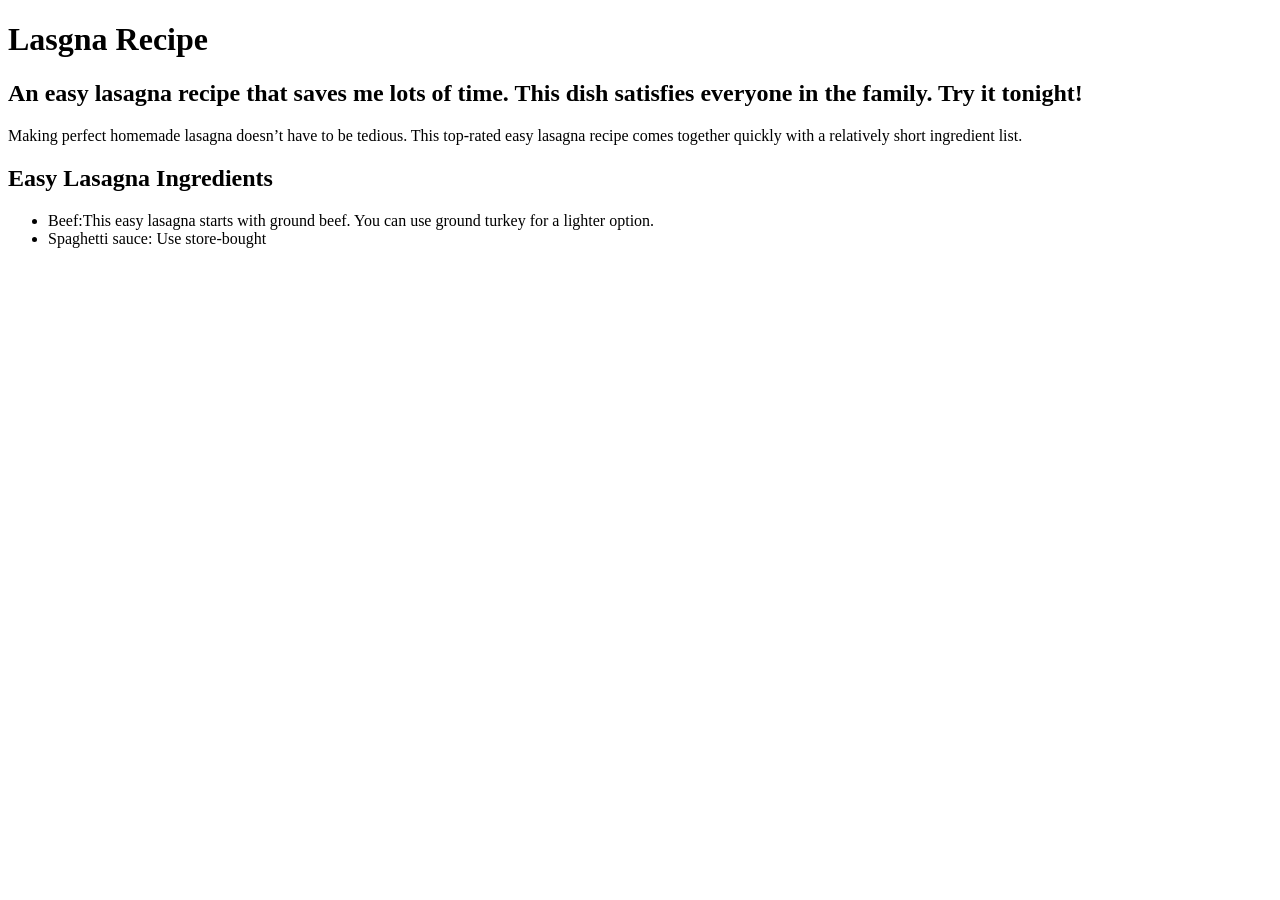
==== recipes/lasagna.html @ 6ad5dd86 "making list of html" ====
<!DOCTYPE html>
<html lang="en">

<head>
  <meta charset="UTF-8">
  <meta name="viewport" content="width=device-width, initial-scale=1">
  <title></title>
  <link href="css/style.css" rel="stylesheet">
</head>

<body>
  <h1 id="title" alt="Lasgna Recipe">Lasgna Recipe</h1>
    <h2>An easy lasagna recipe that saves me lots of time. This dish satisfies everyone in the family. Try it tonight!
    </h2>
    <p>Making perfect homemade lasagna doesn’t have to be tedious. This top-rated easy lasagna recipe comes together
      quickly with a relatively short ingredient list. </p>
    <h2>Easy Lasagna Ingredients</h2>
    <ul>
      <li>Beef:This easy lasagna starts with ground beef. You can use ground turkey for a lighter option. </li>
      <li>Spaghetti sauce: Use store-bought</li>

    </ul>
</body>

</html>
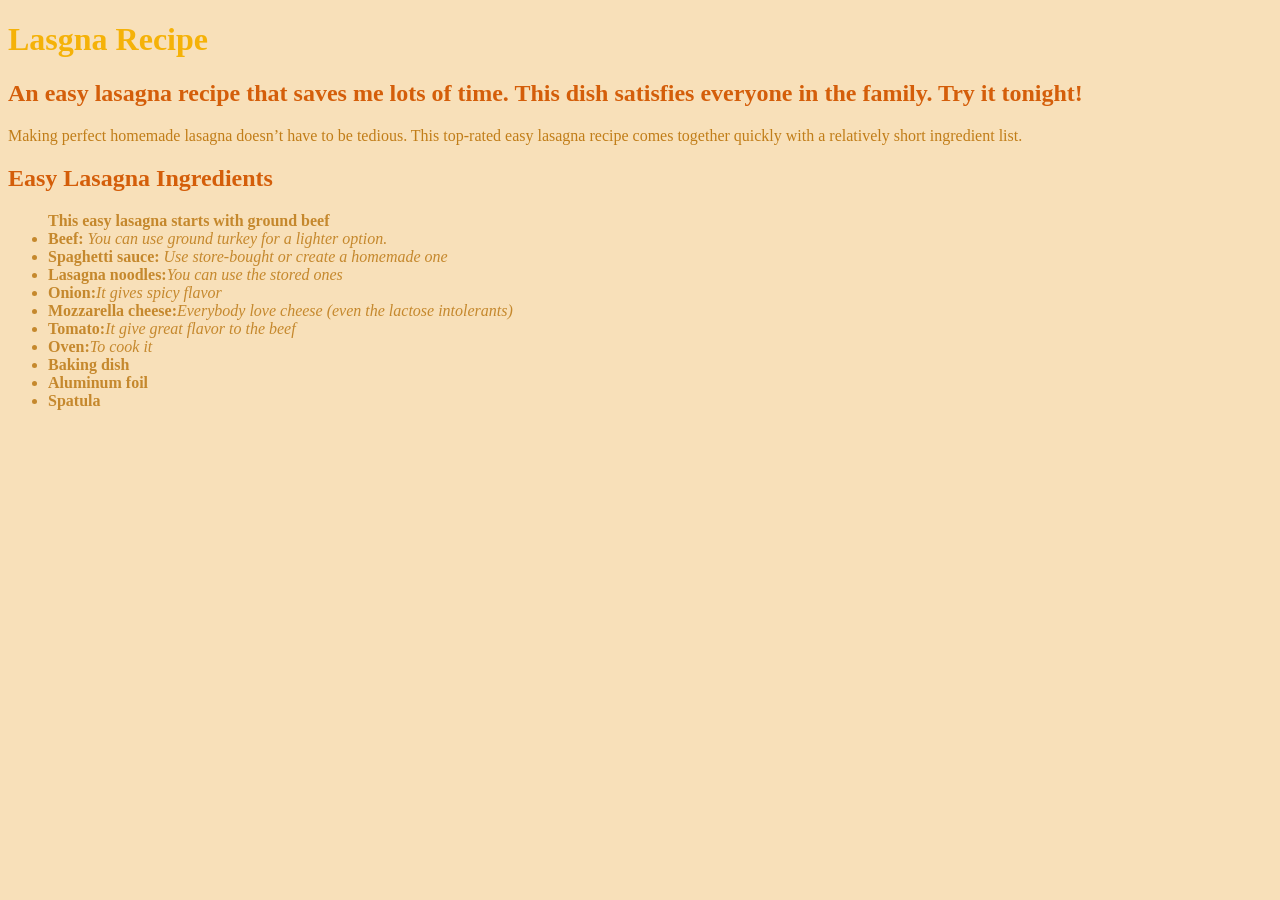
==== commit e2dbac22: "lasagna html and css edited" ====
--- a/recipes/lasagna.html
+++ b/recipes/lasagna.html
@@ -5,21 +5,31 @@
   <meta charset="UTF-8">
   <meta name="viewport" content="width=device-width, initial-scale=1">
   <title></title>
-  <link href="css/style.css" rel="stylesheet">
+  <link href="/recipes/CSS/lasagna.css" rel="stylesheet">
 </head>
 
 <body>
   <h1 id="title" alt="Lasgna Recipe">Lasgna Recipe</h1>
-    <h2>An easy lasagna recipe that saves me lots of time. This dish satisfies everyone in the family. Try it tonight!
-    </h2>
-    <p>Making perfect homemade lasagna doesn’t have to be tedious. This top-rated easy lasagna recipe comes together
-      quickly with a relatively short ingredient list. </p>
-    <h2>Easy Lasagna Ingredients</h2>
-    <ul>
-      <li>Beef:This easy lasagna starts with ground beef. You can use ground turkey for a lighter option. </li>
-      <li>Spaghetti sauce: Use store-bought</li>
-
-    </ul>
+  <h2 id="second_title">An easy lasagna recipe that saves me lots of time. This dish satisfies everyone in the family.
+    Try it tonight!
+  </h2>
+  <p clas="paragraph">Making perfect homemade lasagna doesn’t have to be tedious. This top-rated easy lasagna recipe
+    comes together
+    quickly with a relatively short ingredient list. </p>
+  <h2>Easy Lasagna Ingredients</h2>
+  <ul>
+    <thead><strong>This easy lasagna starts with ground beef</strong></thead>
+    <li><strong>Beef:</strong> <em> You can use ground turkey for a lighter option.</em> </li>
+    <li><strong>Spaghetti sauce:</strong> <em>Use store-bought or create a homemade one</em></li>
+    <li><strong>Lasagna noodles:</strong><em>You can use the stored ones</em></li>
+    <li><strong>Onion:</strong><em>It gives spicy flavor </em></li>
+    <li><strong>Mozzarella cheese:</strong><em>Everybody love cheese (even the lactose intolerants)</em></li>
+    <li><strong>Tomato:</strong><em>It give great flavor to the beef</em></li>
+    <li><strong>Oven:</strong><em>To cook it</em></li>
+    <li><strong>Baking dish</strong><em></em></li>
+    <li><strong>Aluminum foil</strong><em></em></li>
+    <li><strong>Spatula</strong><em></em></li>
+  </ul>
 </body>
 
 </html>
--- a/recipes/CSS/lasagna.css
+++ b/recipes/CSS/lasagna.css
@@ -0,0 +1,25 @@
+body {
+    background-color: rgba(233, 146, 5, 0.279);
+
+}
+
+h1 {
+    color: rgb(245, 178, 8);
+    text-shadow: 0in;
+}
+
+h2 {
+    color: rgb(212, 94, 10)
+}
+
+thead3{
+    color: rgb(233, 94, 7);
+}
+p {
+    color: rgb(193, 125, 24);
+
+}
+
+ul {
+    color: rgb(197, 136, 45);
+}
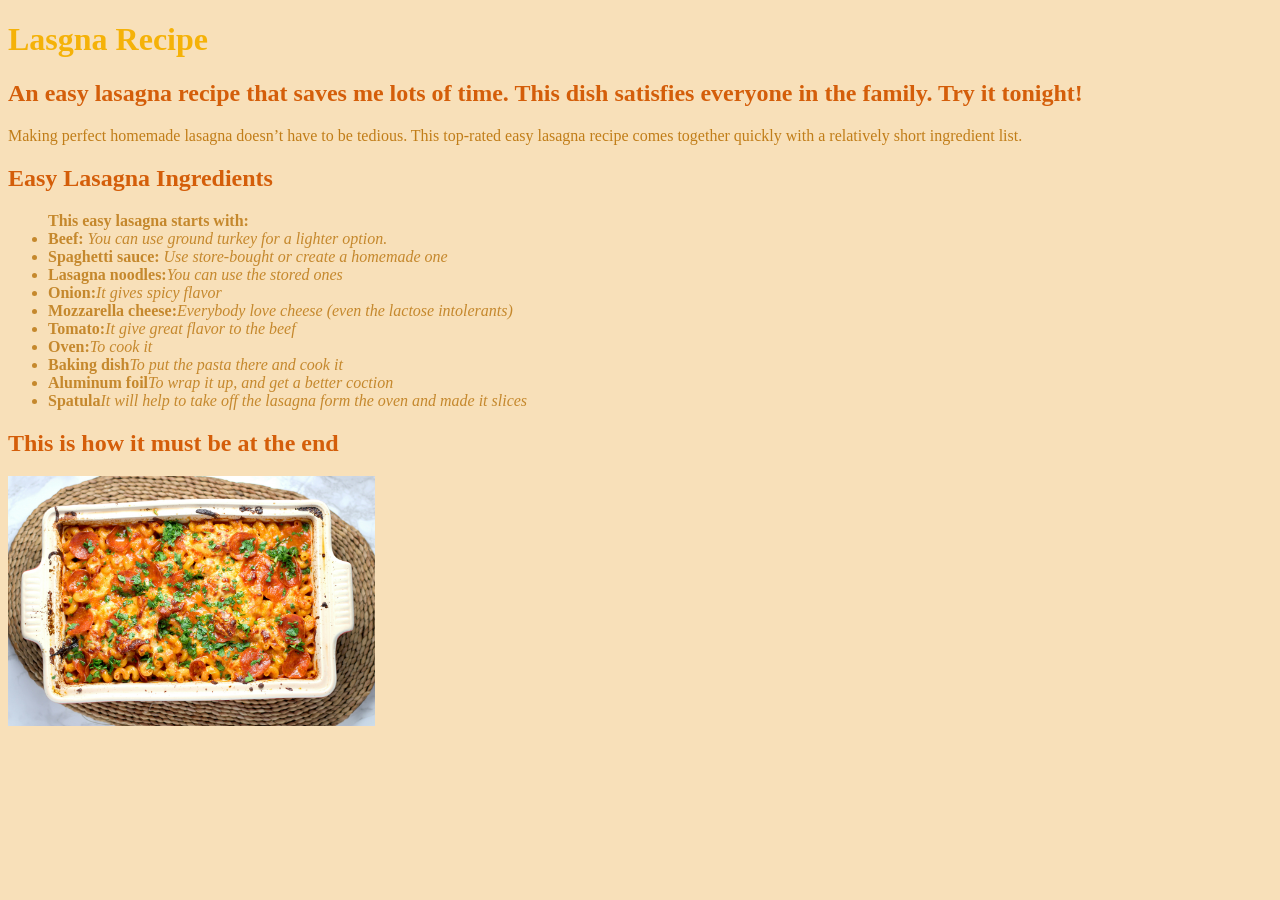
==== commit 7f78ab19: "added images folder, enhanced readme adding more info about the repo, edited the style of the both n" ====
--- a/recipes/lasagna.html
+++ b/recipes/lasagna.html
@@ -4,21 +4,20 @@
 <head>
   <meta charset="UTF-8">
   <meta name="viewport" content="width=device-width, initial-scale=1">
-  <title></title>
-  <link href="/recipes/CSS/lasagna.css" rel="stylesheet">
+  <title>lasagna recipe</title>
+  <link href="/css/lasagna.css" rel="stylesheet">
 </head>
 
 <body>
   <h1 id="title" alt="Lasgna Recipe">Lasgna Recipe</h1>
   <h2 id="second_title">An easy lasagna recipe that saves me lots of time. This dish satisfies everyone in the family.
-    Try it tonight!
-  </h2>
+    Try it tonight!</h2>
   <p clas="paragraph">Making perfect homemade lasagna doesn’t have to be tedious. This top-rated easy lasagna recipe
     comes together
     quickly with a relatively short ingredient list. </p>
   <h2>Easy Lasagna Ingredients</h2>
   <ul>
-    <thead><strong>This easy lasagna starts with ground beef</strong></thead>
+    <thead><strong>This easy lasagna starts with:</strong></thead>
     <li><strong>Beef:</strong> <em> You can use ground turkey for a lighter option.</em> </li>
     <li><strong>Spaghetti sauce:</strong> <em>Use store-bought or create a homemade one</em></li>
     <li><strong>Lasagna noodles:</strong><em>You can use the stored ones</em></li>
@@ -26,10 +25,12 @@
     <li><strong>Mozzarella cheese:</strong><em>Everybody love cheese (even the lactose intolerants)</em></li>
     <li><strong>Tomato:</strong><em>It give great flavor to the beef</em></li>
     <li><strong>Oven:</strong><em>To cook it</em></li>
-    <li><strong>Baking dish</strong><em></em></li>
-    <li><strong>Aluminum foil</strong><em></em></li>
-    <li><strong>Spatula</strong><em></em></li>
+    <li><strong>Baking dish</strong><em>To put the pasta there and cook it</em></li>
+    <li><strong>Aluminum foil</strong><em>To wrap it up, and get a better coction </em></li>
+    <li><strong>Spatula</strong><em>It will help to take off the lasagna form the oven and made it slices</em></li>
   </ul>
+  <h2>This is how it must be at the end</h2>
+  <img src="/images/sheri-silver-q5C-_coAZR4-unsplash.jpg" alt="lasgna photo" height="250">
 </body>
 
 </html>
--- a/css/lasagna.css
+++ b/css/lasagna.css
@@ -0,0 +1,23 @@
+body {
+    background-color: rgba(233, 146, 5, 0.279);
+
+}
+
+h1 {
+    color: rgb(245, 178, 8);
+    text-shadow: 0in;
+}
+
+h2 {
+    color: rgb(212, 94, 10)
+}
+
+
+p {
+    color: rgb(193, 125, 24);
+
+}
+
+ul {
+    color: rgb(197, 136, 45);
+}
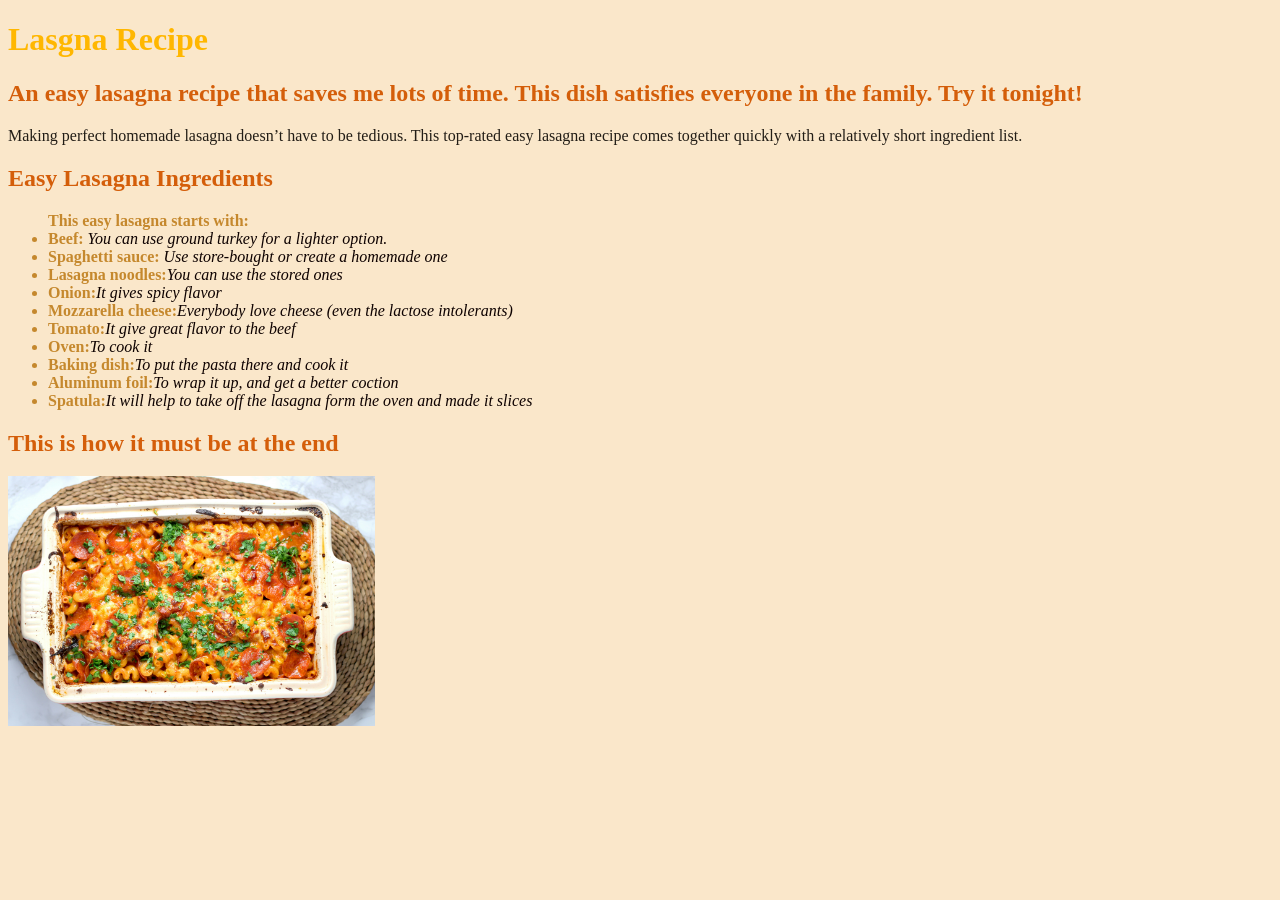
==== commit 49b3c8fc: "pasta html completed along with it styles" ====
--- a/recipes/lasagna.html
+++ b/recipes/lasagna.html
@@ -25,9 +25,9 @@
     <li><strong>Mozzarella cheese:</strong><em>Everybody love cheese (even the lactose intolerants)</em></li>
     <li><strong>Tomato:</strong><em>It give great flavor to the beef</em></li>
     <li><strong>Oven:</strong><em>To cook it</em></li>
-    <li><strong>Baking dish</strong><em>To put the pasta there and cook it</em></li>
-    <li><strong>Aluminum foil</strong><em>To wrap it up, and get a better coction </em></li>
-    <li><strong>Spatula</strong><em>It will help to take off the lasagna form the oven and made it slices</em></li>
+    <li><strong>Baking dish:</strong><em>To put the pasta there and cook it</em></li>
+    <li><strong>Aluminum foil:</strong><em>To wrap it up, and get a better coction </em></li>
+    <li><strong>Spatula:</strong><em>It will help to take off the lasagna form the oven and made it slices</em></li>
   </ul>
   <h2>This is how it must be at the end</h2>
   <img src="/images/sheri-silver-q5C-_coAZR4-unsplash.jpg" alt="lasgna photo" height="250">
--- a/css/lasagna.css
+++ b/css/lasagna.css
@@ -1,10 +1,10 @@
 body {
-    background-color: rgba(233, 146, 5, 0.279);
+    background-color: rgba(233, 146, 5, 0.211);
 
 }
 
 h1 {
-    color: rgb(245, 178, 8);
+    color: rgb(255, 183, 0);
     text-shadow: 0in;
 }
 
@@ -14,10 +14,14 @@
 
 
 p {
-    color: rgb(193, 125, 24);
+    color: rgb(34, 29, 22);
 
 }
 
 ul {
     color: rgb(197, 136, 45);
+}
+
+em     {
+    color: rgb(14, 2, 1)
 }
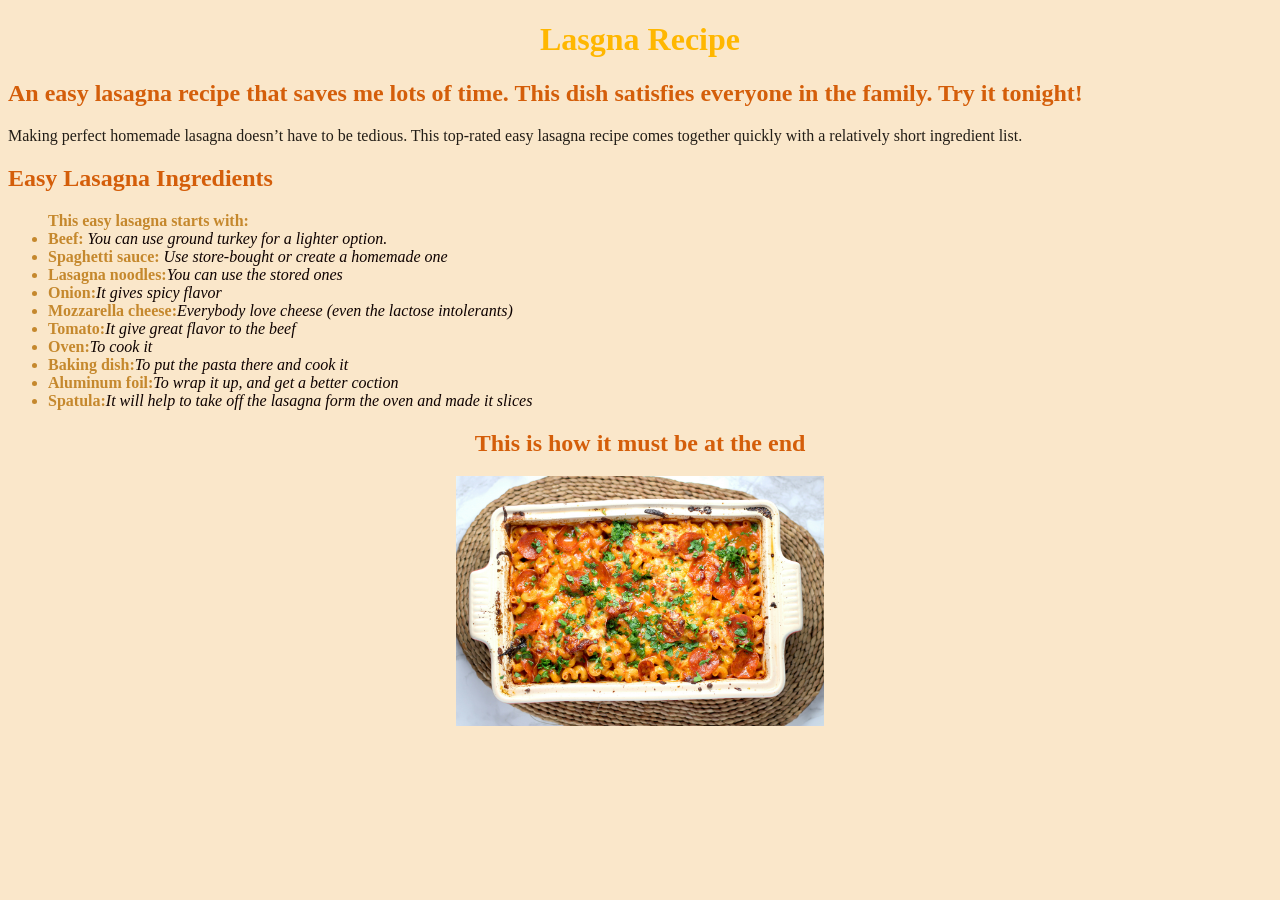
==== commit 32a0d2e2: "center titles h1 in each html, correcting style in index" ====
--- a/recipes/lasagna.html
+++ b/recipes/lasagna.html
@@ -9,7 +9,7 @@
 </head>
 
 <body>
-  <h1 id="title" alt="Lasgna Recipe">Lasgna Recipe</h1>
+  <h1 align="center" id="title" alt="Lasgna Recipe">Lasgna Recipe</h1>
   <h2 id="second_title">An easy lasagna recipe that saves me lots of time. This dish satisfies everyone in the family.
     Try it tonight!</h2>
   <p clas="paragraph">Making perfect homemade lasagna doesn’t have to be tedious. This top-rated easy lasagna recipe
@@ -29,8 +29,11 @@
     <li><strong>Aluminum foil:</strong><em>To wrap it up, and get a better coction </em></li>
     <li><strong>Spatula:</strong><em>It will help to take off the lasagna form the oven and made it slices</em></li>
   </ul>
-  <h2>This is how it must be at the end</h2>
-  <img src="/images/sheri-silver-q5C-_coAZR4-unsplash.jpg" alt="lasgna photo" height="250">
+  <div align="center">
+    <h2>This is how it must be at the end</h2>
+    <img src="/images/sheri-silver-q5C-_coAZR4-unsplash.jpg" alt="lasgna photo" height="250">
+  </div>
+
 </body>
 
 </html>
